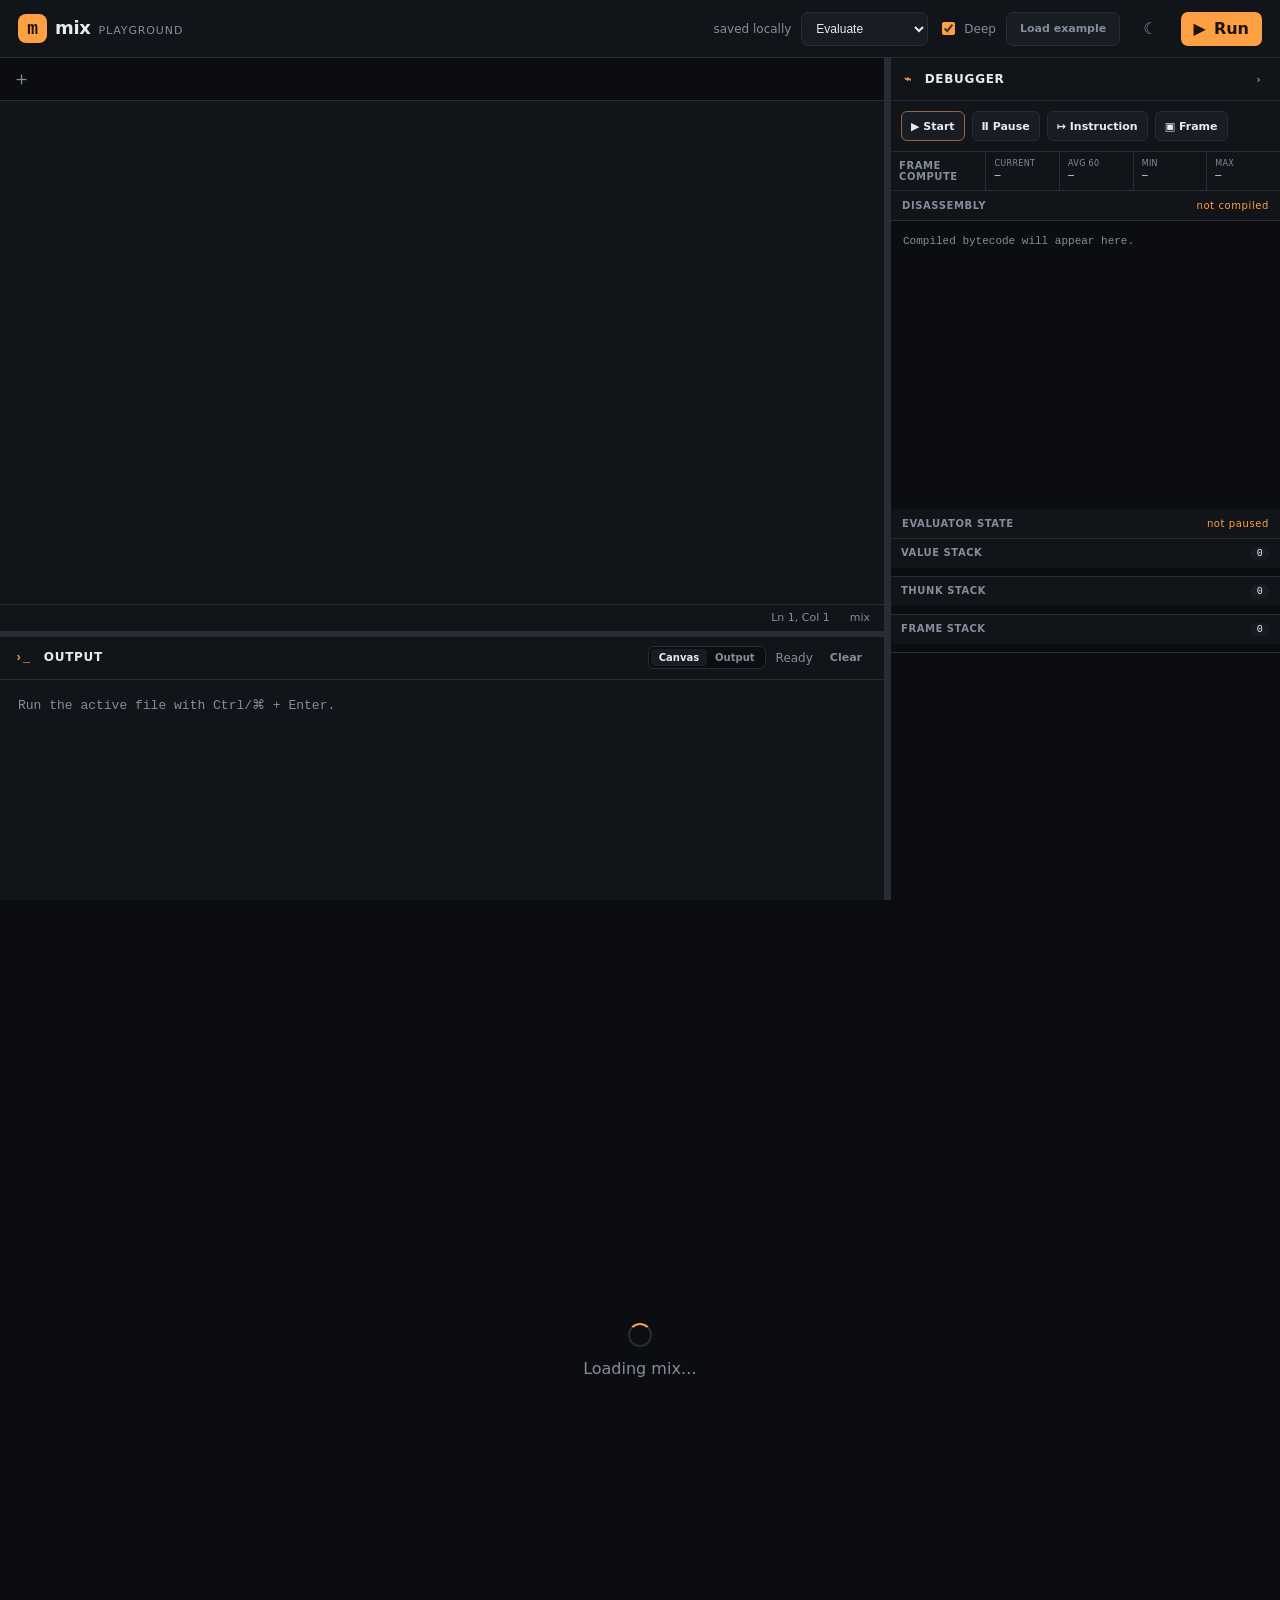
==== web/root/index.html @ e1d66413 "first" ====
<!doctype html>
<html lang="en">
  <head>
    <meta charset="utf-8">
    <meta name="viewport" content="width=device-width, initial-scale=1">
    <meta name="description" content="A multi-file browser playground for the mix language">
    <title>mix playground</title>
    <link rel="stylesheet" href="style.css">
  </head>
  <body>
    <main id="app" class="app" hidden>
      <header class="topbar">
        <a class="brand" href="." aria-label="mix playground home">
          <span class="brand-mark">m</span><span>mix</span><small>playground</small>
        </a>
        <div class="top-actions">
          <span id="saveState" class="save-state">saved locally</span>
          <select id="runnerMode" class="runner-select" aria-label="Runner mode">
            <option value="evaluate">Evaluate</option>
            <option value="canvas">Canvas loop</option>
          </select>
          <label id="deepEvalLabel" class="deep-toggle">
            <input id="deepEval" type="checkbox" checked>
            Deep
          </label>
          <button id="loadExampleButton" class="button example-button" type="button" title="Replace the active file with the canvas example">Load example</button>
          <button id="themeButton" class="button subtle" type="button" aria-label="Toggle theme">☾</button>
          <button id="runButton" class="button run" type="button"><span>▶</span> Run</button>
        </div>
      </header>

      <div id="workbench" class="workbench">
      <section class="workspace">
        <div class="editor-pane">
          <nav class="tabs" aria-label="Open files">
            <div id="tabList" class="tab-list" role="tablist"></div>
            <button id="newFileButton" class="new-tab" type="button" title="New file">＋</button>
          </nav>
          <div id="editor" class="editor"></div>
          <footer class="statusbar">
            <span id="cursorStatus">Ln 1, Col 1</span>
            <span>mix</span>
          </footer>
        </div>

        <div id="splitter" class="splitter" role="separator" aria-orientation="horizontal"></div>

        <section class="output-pane" aria-label="Program output">
          <header class="panel-header">
            <div><span class="prompt">›_</span> Output</div>
            <div class="panel-actions">
              <div id="runnerViewSwitch" class="runner-view-switch" hidden>
                <button id="canvasViewButton" class="runner-view-button active" type="button">Canvas</button>
                <button id="outputViewButton" class="runner-view-button" type="button">Output</button>
              </div>
              <span id="runStatus" class="run-status">Ready</span>
              <button id="clearButton" class="icon-button" type="button" title="Clear output">Clear</button>
            </div>
          </header>
          <canvas id="runnerCanvas" class="runner-canvas" tabindex="0" hidden></canvas>
          <pre id="output" class="output"><span class="muted">Run the active file with Ctrl/⌘ + Enter.</span></pre>
        </section>
      </section>
      <div id="debugSplitter" class="debug-splitter" role="separator" aria-orientation="vertical"></div>
      <aside id="debugPane" class="debug-pane" aria-label="Debugger">
        <header class="debug-header">
          <div><span class="prompt">⌁</span> Debugger</div>
          <button id="debugToggle" class="icon-button debug-toggle" type="button" title="Minimize debugger" aria-label="Minimize debugger">›</button>
        </header>
        <div class="debug-controls">
          <button id="debugStart" class="debug-control primary" type="button"><span>▶</span> Start</button>
          <button id="debugPause" class="debug-control" type="button"><span>Ⅱ</span> Pause</button>
          <button id="debugStepInstruction" class="debug-control" type="button"><span>↦</span> Instruction</button>
          <button id="debugStepFrame" class="debug-control" type="button"><span>▣</span> Frame</button>
        </div>
        <div class="frame-timings" aria-label="Frame calculation timings">
          <span class="timing-label">Frame compute</span>
          <span><small>current</small><strong id="frameTimeCurrent">—</strong></span>
          <span><small>avg 60</small><strong id="frameTimeAverage">—</strong></span>
          <span><small>min</small><strong id="frameTimeMin">—</strong></span>
          <span><small>max</small><strong id="frameTimeMax">—</strong></span>
        </div>
        <div class="debug-section-title">
          <span>Disassembly</span>
          <span id="debugProgramStatus">not compiled</span>
        </div>
        <pre id="disassembly" class="disassembly"><span class="muted">Compiled bytecode will appear here.</span></pre>
        <div class="debug-section-title">
          <span>Evaluator state</span>
          <span id="evaluatorStatus">not paused</span>
        </div>
        <div class="evaluator-state">
          <section class="stack-inspector">
            <h3>Value stack <span id="valueStackCount">0</span></h3>
            <div id="valueStack" class="stack-list"></div>
          </section>
          <section class="stack-inspector">
            <h3>Thunk stack <span id="thunkStackCount">0</span></h3>
            <div id="thunkStack" class="stack-list"></div>
          </section>
          <section class="stack-inspector">
            <h3>Frame stack <span id="frameStackCount">0</span></h3>
            <div id="frameStack" class="stack-list"></div>
          </section>
        </div>
      </aside>
      </div>
    </main>

    <dialog id="fileDialog" class="file-dialog" aria-labelledby="fileDialogTitle">
      <form id="fileDialogForm" class="file-dialog-card" novalidate>
        <div class="file-dialog-icon" aria-hidden="true">M</div>
        <div class="file-dialog-copy">
          <h2 id="fileDialogTitle">Create a new file</h2>
          <p id="fileDialogDescription">Give this source file a unique name.</p>
        </div>
        <label class="file-name-field" for="fileNameInput">
          <span>File name</span>
          <div class="file-name-input-wrap">
            <span aria-hidden="true">›</span>
            <input id="fileNameInput" type="text" autocomplete="off" spellcheck="false" aria-describedby="fileNameError">
          </div>
        </label>
        <p id="fileNameError" class="file-name-error" role="alert" aria-live="polite"></p>
        <div class="file-dialog-actions">
          <button id="fileDialogCancel" class="dialog-button cancel" type="button">Cancel</button>
          <button id="fileDialogSubmit" class="dialog-button confirm" type="submit">Create file</button>
        </div>
      </form>
    </dialog>

    <dialog id="deleteDialog" class="file-dialog" aria-labelledby="deleteDialogTitle">
      <form id="deleteDialogForm" class="file-dialog-card delete-dialog-card">
        <div class="file-dialog-icon danger" aria-hidden="true">!</div>
        <div class="file-dialog-copy">
          <h2 id="deleteDialogTitle">Delete this file?</h2>
          <p id="deleteDialogDescription"></p>
        </div>
        <div class="delete-warning">
          This file has content. Closing its tab will permanently delete it from this browser project.
        </div>
        <div class="file-dialog-actions">
          <button id="deleteDialogCancel" class="dialog-button cancel" type="button">Keep file</button>
          <button class="dialog-button danger" type="submit">Delete file</button>
        </div>
      </form>
    </dialog>

    <div id="loading" class="loading"><span class="loader"></span> Loading mix…</div>
    <script type="module" src="src/main.ts"></script>
  </body>
</html>
---- web/root/style.css ----
:root {
  color-scheme: dark;
  --bg: #0b0d10;
  --surface: #111419;
  --surface-2: #181c23;
  --border: #272c35;
  --text: #e8eaf0;
  --muted: #858d9c;
  --accent: #ff9f43;
  --accent-2: #ffbd72;
  --success: #52c77a;
  --error: #ff6b72;
  --editor-height: 68%;
  --debug-width: 390px;
  font-family: Inter, ui-sans-serif, system-ui, sans-serif;
}

:root[data-theme="light"] {
  color-scheme: light;
  --bg: #f4f2ed;
  --surface: #fffefa;
  --surface-2: #ebe8e1;
  --border: #d7d2c8;
  --text: #202126;
  --muted: #73716d;
  --accent: #d7670a;
  --accent-2: #a74b00;
}

* { box-sizing: border-box; }
html, body { height: 100%; margin: 0; background: var(--bg); color: var(--text); }
button { font: inherit; color: inherit; }
.app { height: 100%; display: grid; grid-template-rows: 58px minmax(0, 1fr); }
.topbar { display: flex; align-items: center; justify-content: space-between; padding: 0 18px; border-bottom: 1px solid var(--border); background: var(--surface); }
.brand { display: flex; align-items: baseline; gap: 8px; color: var(--text); text-decoration: none; font-size: 18px; font-weight: 750; letter-spacing: -.02em; }
.brand-mark { display: grid; place-items: center; width: 29px; height: 29px; border-radius: 8px; background: var(--accent); color: #19120b; font-family: ui-monospace, monospace; }
.brand small { color: var(--muted); font-size: 11px; font-weight: 500; letter-spacing: .08em; text-transform: uppercase; }
.top-actions, .panel-actions { display: flex; align-items: center; gap: 10px; }
.save-state { color: var(--muted); font-size: 12px; }
.runner-select { height: 34px; padding: 0 28px 0 10px; border: 1px solid var(--border); border-radius: 7px; background: var(--surface-2); color: var(--text); font-size: 12px; }
.deep-toggle { display: flex; align-items: center; gap: 6px; color: var(--muted); font-size: 12px; }
.deep-toggle input { accent-color: var(--accent); }
.button, .icon-button, .new-tab, .tab { border: 0; cursor: pointer; }
.button { min-height: 34px; padding: 0 13px; border-radius: 7px; }
.button.subtle, .icon-button { background: transparent; color: var(--muted); }
.button.subtle:hover, .icon-button:hover { background: var(--surface-2); color: var(--text); }
.button.run { display: flex; gap: 8px; align-items: center; background: var(--accent); color: #1c130a; font-weight: 700; }
.button.run:hover { background: var(--accent-2); }
.example-button { border: 1px solid var(--border); background: var(--surface-2); color: var(--muted); font-size: 11px; font-weight: 650; }
.example-button:hover { border-color: var(--accent); color: var(--accent); }
.workbench { min-width: 0; min-height: 0; display: grid; grid-template-columns: minmax(0, 1fr) 6px var(--debug-width); overflow: hidden; }
.workspace { min-width: 0; min-height: 0; display: grid; grid-template-rows: minmax(190px, var(--editor-height)) 6px minmax(120px, 1fr); }
.editor-pane, .output-pane { min-height: 0; display: flex; flex-direction: column; background: var(--surface); }
.tabs { height: 43px; flex: 0 0 43px; display: flex; align-items: stretch; border-bottom: 1px solid var(--border); background: var(--bg); overflow: hidden; }
.tab-list { display: flex; min-width: 0; overflow-x: auto; scrollbar-width: thin; }
.tab { position: relative; display: flex; align-items: center; gap: 9px; min-width: 135px; max-width: 220px; padding: 0 10px 0 14px; background: transparent; color: var(--muted); border-right: 1px solid var(--border); white-space: nowrap; }
.tab.active { background: var(--surface); color: var(--text); }
.tab.active::after { content: ""; position: absolute; inset: auto 0 -1px; height: 2px; background: var(--accent); }
.file-dot { width: 7px; height: 7px; border-radius: 50%; background: var(--accent); opacity: .75; }
.tab-name { overflow: hidden; text-overflow: ellipsis; flex: 1; text-align: left; font-family: ui-monospace, monospace; font-size: 12px; }
.close { padding: 2px 4px; border-radius: 4px; opacity: 0; font-size: 16px; }
.tab:hover .close, .tab.active .close { opacity: 1; }
.close:hover { background: var(--surface-2); }
.new-tab { width: 42px; flex: 0 0 42px; background: transparent; color: var(--muted); font-size: 19px; }
.new-tab:hover { color: var(--text); background: var(--surface-2); }
.editor { min-height: 0; flex: 1; overflow: hidden; }
.editor .cm-editor { height: 100%; background: var(--surface); }
.editor .cm-scroller { font-family: "SFMono-Regular", Consolas, "Liberation Mono", monospace; font-size: 14px; line-height: 1.65; }
.editor .cm-gutters { background: var(--surface); color: var(--muted); border-right: 1px solid var(--border); }
.editor .cm-focused { outline: none; }
.mix-diagnostic {
  text-decoration-line: underline;
  text-decoration-style: wavy;
  text-decoration-thickness: 1.5px;
  text-underline-offset: 3px;
  cursor: help;
}
.mix-diagnostic-error { text-decoration-color: var(--error); background: color-mix(in srgb, var(--error) 7%, transparent); }
.mix-diagnostic-warning { text-decoration-color: #f4c76b; background: rgb(244 199 107 / .06); }
.mix-diagnostic-info { text-decoration-color: #7db7ff; background: rgb(125 183 255 / .06); }
.mix-evaluation {
  border-radius: 2px;
  background: color-mix(in srgb, var(--accent) 22%, transparent);
  box-shadow: inset 0 -1px color-mix(in srgb, var(--accent) 78%, transparent);
}
.cm-tooltip.cm-tooltip-hover {
  border: 0;
  border-radius: 8px;
  background: transparent;
  box-shadow: 0 10px 32px rgb(0 0 0 / .32);
}
.mix-diagnostic-tooltip {
  max-width: min(420px, calc(100vw - 24px));
  overflow: hidden;
  border: 1px solid var(--border);
  border-left: 3px solid #7db7ff;
  border-radius: 8px;
  background: var(--surface-2);
  color: var(--text);
  font: 12px/1.5 Inter, ui-sans-serif, system-ui, sans-serif;
}
.mix-diagnostic-tooltip.error { border-left-color: var(--error); }
.mix-diagnostic-tooltip.warning { border-left-color: #f4c76b; }
.mix-diagnostic-tooltip-heading {
  padding: 7px 10px 5px;
  color: var(--muted);
  font-size: 10px;
  font-weight: 750;
  letter-spacing: .08em;
  text-transform: uppercase;
}
.mix-diagnostic-tooltip-message {
  padding: 0 10px 9px;
  white-space: pre-wrap;
}
.statusbar { height: 27px; display: flex; justify-content: flex-end; align-items: center; gap: 20px; padding: 0 14px; border-top: 1px solid var(--border); color: var(--muted); font-size: 11px; }
.splitter { background: var(--border); cursor: row-resize; transition: background .12s; }
.splitter:hover { background: var(--accent); }
.debug-splitter { background: var(--border); cursor: col-resize; transition: background .12s; }
.debug-splitter:hover { background: var(--accent); }
.debug-pane { min-width: 0; min-height: 0; display: flex; flex-direction: column; border-left: 1px solid var(--border); background: var(--surface); }
.debug-header { height: 43px; flex: 0 0 43px; display: flex; align-items: center; justify-content: space-between; padding: 0 8px 0 13px; border-bottom: 1px solid var(--border); font-size: 12px; font-weight: 700; letter-spacing: .06em; text-transform: uppercase; }
.debug-toggle { width: 27px; height: 27px; font-size: 19px; line-height: 1; }
.debug-controls { display: flex; flex-wrap: wrap; align-items: center; gap: 7px; padding: 10px; border-bottom: 1px solid var(--border); }
.debug-control { min-height: 30px; padding: 0 9px; border: 1px solid var(--border); border-radius: 6px; background: var(--surface-2); color: var(--text); cursor: pointer; font-size: 11px; font-weight: 650; }
.debug-control.primary { border-color: color-mix(in srgb, var(--accent) 50%, var(--border)); }
.debug-control:hover:not(:disabled) { border-color: var(--accent); color: var(--accent); }
.debug-control:disabled { cursor: default; opacity: .4; }
.frame-timings { display: grid; grid-template-columns: minmax(82px, 1.3fr) repeat(4, minmax(48px, 1fr)); gap: 1px; border-bottom: 1px solid var(--border); background: var(--border); }
.frame-timings > span { min-width: 0; display: flex; flex-direction: column; justify-content: center; gap: 2px; padding: 7px 8px; background: var(--surface); }
.frame-timings .timing-label { color: var(--muted); font-size: 10px; font-weight: 700; letter-spacing: .055em; text-transform: uppercase; }
.frame-timings small { color: var(--muted); font-size: 8px; letter-spacing: .04em; text-transform: uppercase; }
.frame-timings strong { overflow: hidden; color: var(--text); font: 10px/1.25 ui-monospace, monospace; text-overflow: ellipsis; white-space: nowrap; }
.debug-section-title { display: flex; justify-content: space-between; padding: 9px 11px; border-bottom: 1px solid var(--border); color: var(--muted); font-size: 10px; font-weight: 700; letter-spacing: .06em; text-transform: uppercase; }
.debug-section-title span:last-child { min-width: 0; overflow: hidden; text-overflow: ellipsis; color: var(--accent); font-weight: 500; text-transform: none; }
.disassembly { flex: 0 1 44%; min-height: 110px; overflow: auto; margin: 0; padding: 12px; color: var(--text); background: var(--bg); font: 11px/1.55 "SFMono-Regular", Consolas, "Liberation Mono", monospace; white-space: pre; tab-size: 2; }
.disassembly-line { display: block; min-width: max-content; margin: 0 -12px; padding: 0 12px; }
.disassembly-line.active { background: color-mix(in srgb, var(--accent) 18%, transparent); color: var(--accent-2); box-shadow: inset 3px 0 var(--accent); }
.evaluator-state { flex: 1 1 56%; min-height: 120px; overflow: auto; background: var(--bg); }
.stack-inspector { border-bottom: 1px solid var(--border); }
.stack-inspector h3 { position: sticky; top: 0; z-index: 1; display: flex; justify-content: space-between; margin: 0; padding: 8px 10px; background: var(--surface); color: var(--muted); font-size: 10px; letter-spacing: .055em; text-transform: uppercase; }
.stack-inspector h3 span { display: inline-grid; min-width: 20px; place-items: center; padding: 1px 5px; border-radius: 9px; background: var(--surface-2); color: var(--text); font: 10px ui-monospace, monospace; }
.stack-list { padding: 4px 0; }
.stack-entry { border-bottom: 1px solid color-mix(in srgb, var(--border) 60%, transparent); font: 10px/1.45 "SFMono-Regular", Consolas, monospace; }
.stack-entry:last-child { border-bottom: 0; }
.stack-entry summary { display: grid; grid-template-columns: 24px minmax(0, 1fr); align-items: center; padding: 6px 9px; cursor: pointer; list-style: none; }
.stack-entry summary::-webkit-details-marker { display: none; }
.stack-entry summary::before { content: "›"; grid-column: 1; grid-row: 1; color: var(--accent); transition: transform .12s; }
.stack-entry[open] summary::before { transform: rotate(90deg); }
.stack-position { grid-column: 1; grid-row: 1; padding-left: 10px; color: var(--muted); }
.stack-summary { min-width: 0; overflow: hidden; color: var(--text); text-overflow: ellipsis; white-space: nowrap; }
.stack-entry pre { overflow: auto; margin: 0; padding: 8px 10px 10px 33px; border-top: 1px solid color-mix(in srgb, var(--border) 55%, transparent); background: color-mix(in srgb, var(--surface-2) 55%, var(--bg)); color: var(--muted); font: inherit; white-space: pre-wrap; word-break: break-word; }
.stack-empty { padding: 7px 10px; color: var(--muted); font: 10px/1.4 ui-monospace, monospace; font-style: italic; }
.workbench.debug-collapsed { grid-template-columns: minmax(0, 1fr) 0 42px; }
.debug-collapsed .debug-splitter { display: none; }
.debug-collapsed .debug-pane { border-left: 1px solid var(--border); }
.debug-collapsed .debug-header { justify-content: center; height: 100%; padding: 7px; border-bottom: 0; }
.debug-collapsed .debug-header > div,
.debug-collapsed .debug-pane > :not(.debug-header) { display: none; }
.panel-header { height: 43px; flex: 0 0 43px; display: flex; align-items: center; justify-content: space-between; padding: 0 15px; border-bottom: 1px solid var(--border); font-size: 12px; font-weight: 650; text-transform: uppercase; letter-spacing: .06em; }
.runner-view-switch { display: flex; padding: 2px; border: 1px solid var(--border); border-radius: 6px; background: var(--bg); }
.runner-view-button { padding: 3px 8px; border: 0; border-radius: 4px; background: transparent; color: var(--muted); cursor: pointer; font-size: 10px; font-weight: 650; }
.runner-view-button.active { background: var(--surface-2); color: var(--text); }
.prompt { margin-right: 8px; color: var(--accent); font-family: ui-monospace, monospace; }
.run-status { color: var(--muted); font-weight: 500; text-transform: none; letter-spacing: 0; }
.run-status.busy { color: var(--accent); }
.run-status.success { color: var(--success); }
.run-status.error { color: var(--error); }
.icon-button { padding: 5px 7px; border-radius: 5px; font-size: 11px; text-transform: none; }
.output { flex: 1; min-height: 0; overflow: auto; margin: 0; padding: 16px 18px; color: var(--text); font: 13px/1.55 "SFMono-Regular", Consolas, "Liberation Mono", monospace; white-space: pre-wrap; }
.runner-canvas { display: block; width: 100%; min-height: 0; flex: 1; background: #0b0d10; outline: none; }
.runner-canvas:focus-visible { box-shadow: inset 0 0 0 2px var(--accent); }
.runner-canvas[hidden], .output[hidden] { display: none; }
.source-link { color: inherit; border-radius: 3px; text-decoration: underline; text-decoration-color: color-mix(in srgb, currentColor 45%, transparent); text-underline-offset: 3px; cursor: pointer; }
.source-link:hover { background: color-mix(in srgb, var(--accent) 14%, transparent); color: var(--accent); text-decoration-color: currentColor; }
.source-link:focus-visible { outline: 2px solid var(--accent); outline-offset: 2px; }
.ansi-bold { font-weight: 750; }
.ansi-dim { opacity: .68; }
.ansi-fg-30 { color: #0b0d10; }
.ansi-fg-31, .ansi-fg-91 { color: #ff737b; }
.ansi-fg-32, .ansi-fg-92 { color: #65d98b; }
.ansi-fg-33, .ansi-fg-93 { color: #f4c76b; }
.ansi-fg-34, .ansi-fg-94 { color: #7db7ff; }
.ansi-fg-35, .ansi-fg-95 { color: #d99aff; }
.ansi-fg-36, .ansi-fg-96 { color: #70d8e8; }
.ansi-fg-37, .ansi-fg-97 { color: #f4f5f7; }
.ansi-fg-90 { color: var(--muted); }
.ansi-bg-40 { background: #0b0d10; }
.ansi-bg-41 { background: rgb(255 107 114 / .2); }
.ansi-bg-42 { background: rgb(82 199 122 / .18); }
.ansi-bg-43 { background: rgb(244 199 107 / .18); }
.ansi-bg-44 { background: rgb(125 183 255 / .18); }
.ansi-bg-45 { background: rgb(217 154 255 / .18); }
.ansi-bg-46 { background: rgb(112 216 232 / .18); }
.ansi-bg-47 { background: rgb(244 245 247 / .12); }
.muted { color: var(--muted); }
.file-dialog { width: min(440px, calc(100vw - 28px)); padding: 0; border: 1px solid color-mix(in srgb, var(--border) 72%, var(--accent)); border-radius: 14px; background: var(--surface); color: var(--text); box-shadow: 0 24px 80px rgb(0 0 0 / .46), 0 0 0 1px rgb(255 255 255 / .025); }
.file-dialog::backdrop { background: rgb(3 5 8 / .72); backdrop-filter: blur(4px); animation: dialog-backdrop-in .15s ease-out; }
.file-dialog[open] { animation: dialog-in .16s cubic-bezier(.2, .8, .2, 1); }
.file-dialog-card { display: grid; grid-template-columns: 44px 1fr; gap: 0 14px; padding: 24px; }
.file-dialog-icon { display: grid; place-items: center; width: 42px; height: 42px; border: 1px solid color-mix(in srgb, var(--accent) 38%, var(--border)); border-radius: 11px; background: color-mix(in srgb, var(--accent) 12%, var(--surface)); color: var(--accent); font: 700 16px/1 ui-monospace, monospace; }
.file-dialog-icon.danger { border-color: color-mix(in srgb, var(--error) 45%, var(--border)); background: color-mix(in srgb, var(--error) 12%, var(--surface)); color: var(--error); }
.file-dialog-copy h2 { margin: 1px 0 5px; font-size: 17px; letter-spacing: -.015em; }
.file-dialog-copy p { margin: 0; color: var(--muted); font-size: 12px; line-height: 1.5; }
.file-name-field { grid-column: 1 / -1; display: grid; gap: 7px; margin-top: 22px; color: var(--muted); font-size: 11px; font-weight: 650; letter-spacing: .055em; text-transform: uppercase; }
.file-name-input-wrap { height: 42px; display: flex; align-items: center; gap: 9px; padding: 0 12px; border: 1px solid var(--border); border-radius: 8px; background: var(--bg); color: var(--accent); transition: border-color .12s, box-shadow .12s; }
.file-name-input-wrap:focus-within { border-color: var(--accent); box-shadow: 0 0 0 3px color-mix(in srgb, var(--accent) 15%, transparent); }
.file-name-input-wrap:has(input[aria-invalid="true"]) { border-color: var(--error); box-shadow: 0 0 0 3px color-mix(in srgb, var(--error) 13%, transparent); }
.file-name-input-wrap input { width: 100%; min-width: 0; border: 0; outline: 0; background: transparent; color: var(--text); font: 13px/1.4 "SFMono-Regular", Consolas, monospace; }
.file-name-input-wrap input::selection { background: color-mix(in srgb, var(--accent) 35%, transparent); }
.file-name-error { grid-column: 1 / -1; min-height: 18px; margin: 7px 0 0; color: var(--error); font-size: 11px; }
.delete-warning { grid-column: 1 / -1; margin-top: 22px; padding: 12px 13px; border: 1px solid color-mix(in srgb, var(--error) 32%, var(--border)); border-radius: 8px; background: color-mix(in srgb, var(--error) 8%, var(--surface)); color: var(--text); font-size: 12px; line-height: 1.5; }
.delete-dialog-card .file-dialog-actions { margin-top: 20px; }
.file-dialog-actions { grid-column: 1 / -1; display: flex; justify-content: flex-end; gap: 9px; margin-top: 8px; }
.dialog-button { min-height: 35px; padding: 0 14px; border: 1px solid var(--border); border-radius: 7px; cursor: pointer; font-size: 12px; font-weight: 650; }
.dialog-button.cancel { background: var(--surface-2); color: var(--text); }
.dialog-button.cancel:hover { border-color: var(--muted); }
.dialog-button.confirm { border-color: var(--accent); background: var(--accent); color: #1c130a; }
.dialog-button.confirm:hover { background: var(--accent-2); border-color: var(--accent-2); }
.dialog-button.danger { border-color: var(--error); background: var(--error); color: #fff; }
.dialog-button.danger:hover { border-color: color-mix(in srgb, var(--error) 82%, #fff); background: color-mix(in srgb, var(--error) 82%, #fff); }
@keyframes dialog-in { from { opacity: 0; transform: translateY(8px) scale(.98); } }
@keyframes dialog-backdrop-in { from { opacity: 0; } }
.loading { height: 100%; display: grid; place-content: center; gap: 12px; color: var(--muted); }
.loader { width: 24px; height: 24px; margin: auto; border: 2px solid var(--border); border-top-color: var(--accent); border-radius: 50%; animation: spin .7s linear infinite; }
@keyframes spin { to { transform: rotate(360deg); } }
@media (max-width: 780px) {
  .brand small, .save-state { display: none; }
  .tab { min-width: 115px; }
  .workbench { grid-template-columns: minmax(0, 1fr) 0 42px; }
  .workbench:not(.debug-collapsed) { --debug-width: min(72vw, 390px); grid-template-columns: minmax(0, 1fr) 6px var(--debug-width); }
}
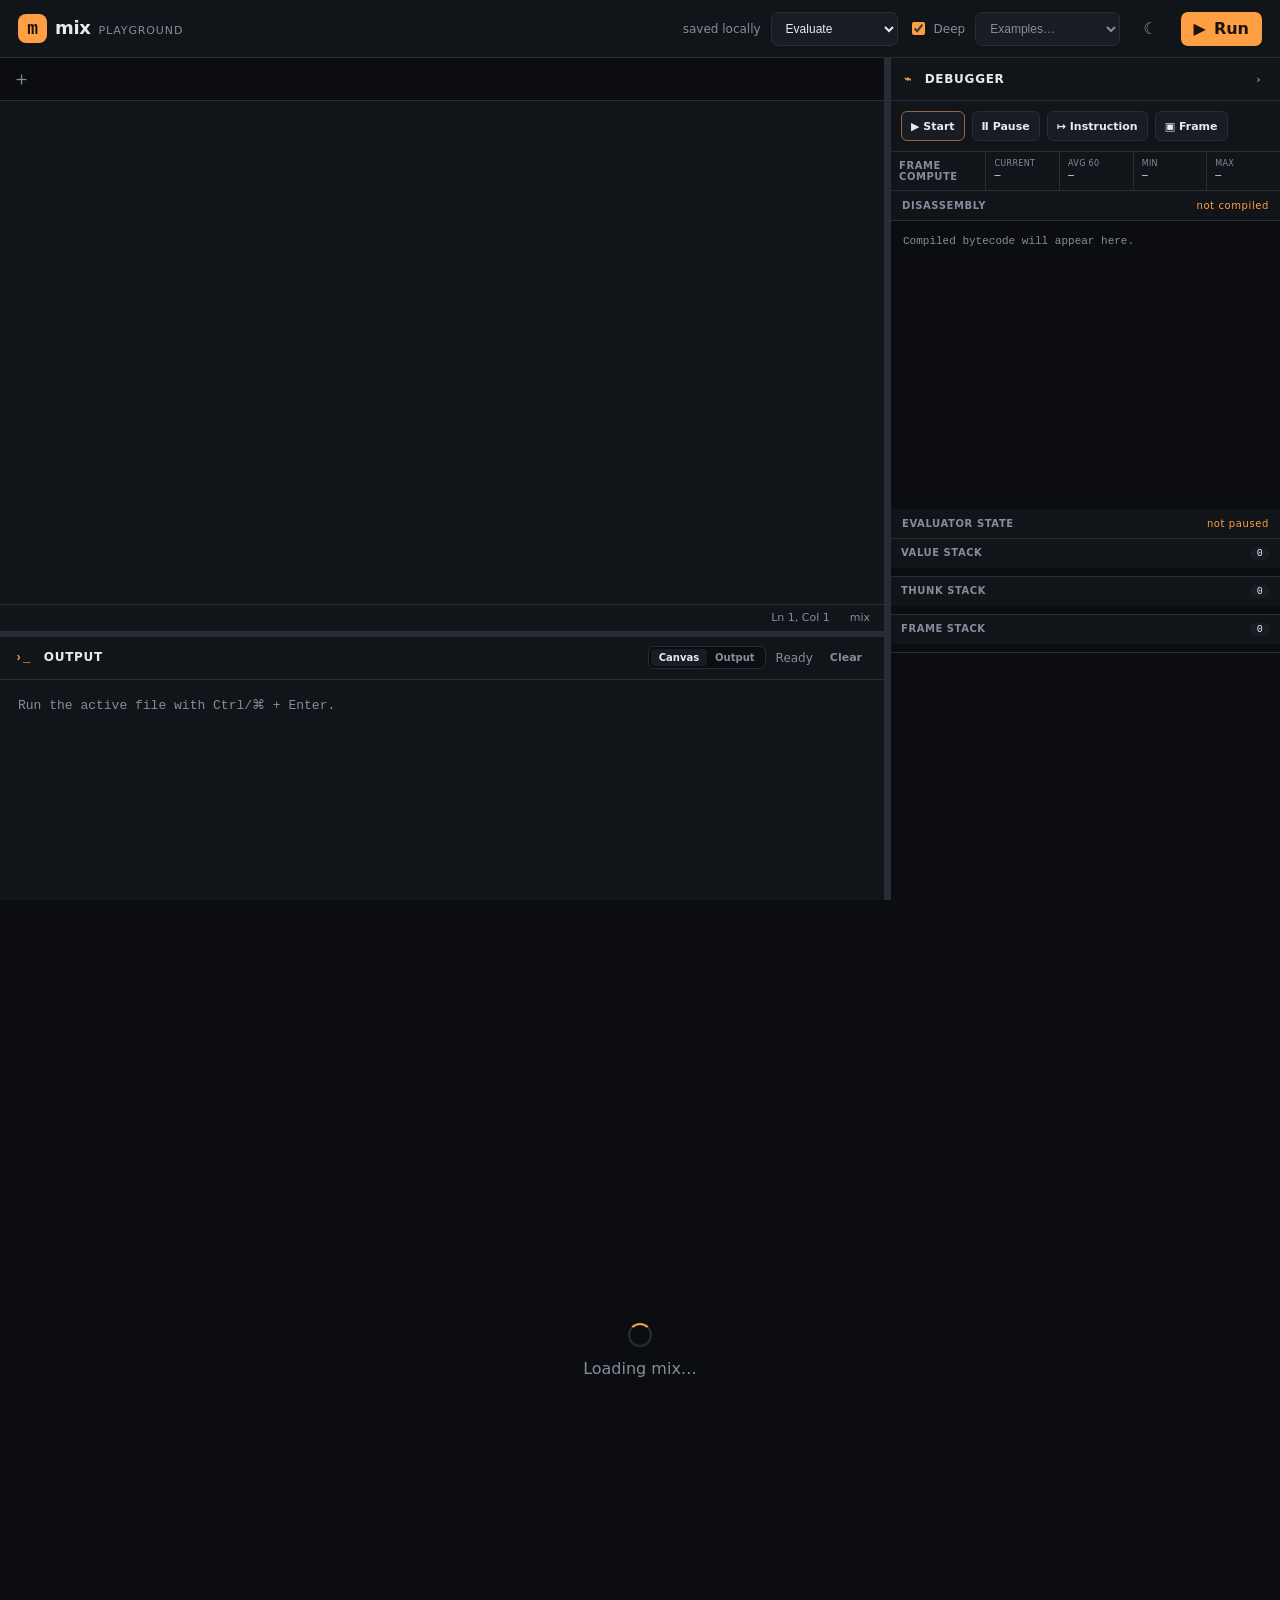
==== commit 1c3173ea: "big ol update" ====
--- a/web/root/index.html
+++ b/web/root/index.html
@@ -23,7 +23,11 @@
             <input id="deepEval" type="checkbox" checked>
             Deep
           </label>
-          <button id="loadExampleButton" class="button example-button" type="button" title="Replace the active file with the canvas example">Load example</button>
+          <select id="exampleSelect" class="runner-select example-select" aria-label="Load an example">
+            <option value="">Examples…</option>
+            <option value="simple">Simple values</option>
+            <option value="interactive">Interactive canvas</option>
+          </select>
           <button id="themeButton" class="button subtle" type="button" aria-label="Toggle theme">☾</button>
           <button id="runButton" class="button run" type="button"><span>▶</span> Run</button>
         </div>
@@ -71,9 +75,9 @@
           <button id="debugStart" class="debug-control primary" type="button"><span>▶</span> Start</button>
           <button id="debugPause" class="debug-control" type="button"><span>Ⅱ</span> Pause</button>
           <button id="debugStepInstruction" class="debug-control" type="button"><span>↦</span> Instruction</button>
-          <button id="debugStepFrame" class="debug-control" type="button"><span>▣</span> Frame</button>
+          <button id="debugStepFrame" class="debug-control canvas-debug-only" type="button"><span>▣</span> Frame</button>
         </div>
-        <div class="frame-timings" aria-label="Frame calculation timings">
+        <div id="frameTimings" class="frame-timings canvas-debug-only" aria-label="Frame calculation timings">
           <span class="timing-label">Frame compute</span>
           <span><small>current</small><strong id="frameTimeCurrent">—</strong></span>
           <span><small>avg 60</small><strong id="frameTimeAverage">—</strong></span>
--- a/web/root/style.css
+++ b/web/root/style.css
@@ -46,8 +46,7 @@
 .button.subtle:hover, .icon-button:hover { background: var(--surface-2); color: var(--text); }
 .button.run { display: flex; gap: 8px; align-items: center; background: var(--accent); color: #1c130a; font-weight: 700; }
 .button.run:hover { background: var(--accent-2); }
-.example-button { border: 1px solid var(--border); background: var(--surface-2); color: var(--muted); font-size: 11px; font-weight: 650; }
-.example-button:hover { border-color: var(--accent); color: var(--accent); }
+.example-select { max-width: 145px; color: var(--muted); }
 .workbench { min-width: 0; min-height: 0; display: grid; grid-template-columns: minmax(0, 1fr) 6px var(--debug-width); overflow: hidden; }
 .workspace { min-width: 0; min-height: 0; display: grid; grid-template-rows: minmax(190px, var(--editor-height)) 6px minmax(120px, 1fr); }
 .editor-pane, .output-pane { min-height: 0; display: flex; flex-direction: column; background: var(--surface); }
@@ -83,6 +82,43 @@
   background: color-mix(in srgb, var(--accent) 22%, transparent);
   box-shadow: inset 0 -1px color-mix(in srgb, var(--accent) 78%, transparent);
 }
+.mix-identifier-usage {
+  border-radius: 2px;
+  background: rgb(92 179 255 / .14);
+  box-shadow: inset 0 -1px 0 rgb(92 179 255 / .7);
+}
+.mix-identifier-definition {
+  border-radius: 2px;
+  background: rgb(183 128 255 / .18);
+  box-shadow: inset 0 -2px 0 rgb(183 128 255 / .85);
+}
+.mix-identifier-focus {
+  border-radius: 2px;
+  background: rgb(255 196 92 / .24);
+  box-shadow: inset 0 0 0 1px rgb(255 196 92 / .8);
+}
+.editor .cm-panels {
+  border-bottom: 1px solid var(--border);
+  background: var(--surface-2);
+  color: var(--text);
+}
+.editor .cm-search { padding: 6px 8px; font-family: inherit; }
+.editor .cm-search input,
+.editor .cm-search button {
+  border: 1px solid var(--border);
+  border-radius: 4px;
+  background: var(--surface);
+  color: var(--text);
+}
+.editor .cm-search input:focus { border-color: var(--accent); outline: none; }
+.editor .cm-searchMatch {
+  outline: 1px solid rgb(255 196 92 / .6);
+  background: rgb(255 196 92 / .22);
+}
+.editor .cm-searchMatch.cm-searchMatch-selected {
+  outline-color: #ff9f43;
+  background: rgb(255 159 67 / .34);
+}
 .cm-tooltip.cm-tooltip-hover {
   border: 0;
   border-radius: 8px;
@@ -131,6 +167,7 @@
 .frame-timings .timing-label { color: var(--muted); font-size: 10px; font-weight: 700; letter-spacing: .055em; text-transform: uppercase; }
 .frame-timings small { color: var(--muted); font-size: 8px; letter-spacing: .04em; text-transform: uppercase; }
 .frame-timings strong { overflow: hidden; color: var(--text); font: 10px/1.25 ui-monospace, monospace; text-overflow: ellipsis; white-space: nowrap; }
+.canvas-debug-only[hidden] { display: none; }
 .debug-section-title { display: flex; justify-content: space-between; padding: 9px 11px; border-bottom: 1px solid var(--border); color: var(--muted); font-size: 10px; font-weight: 700; letter-spacing: .06em; text-transform: uppercase; }
 .debug-section-title span:last-child { min-width: 0; overflow: hidden; text-overflow: ellipsis; color: var(--accent); font-weight: 500; text-transform: none; }
 .disassembly { flex: 0 1 44%; min-height: 110px; overflow: auto; margin: 0; padding: 12px; color: var(--text); background: var(--bg); font: 11px/1.55 "SFMono-Regular", Consolas, "Liberation Mono", monospace; white-space: pre; tab-size: 2; }
